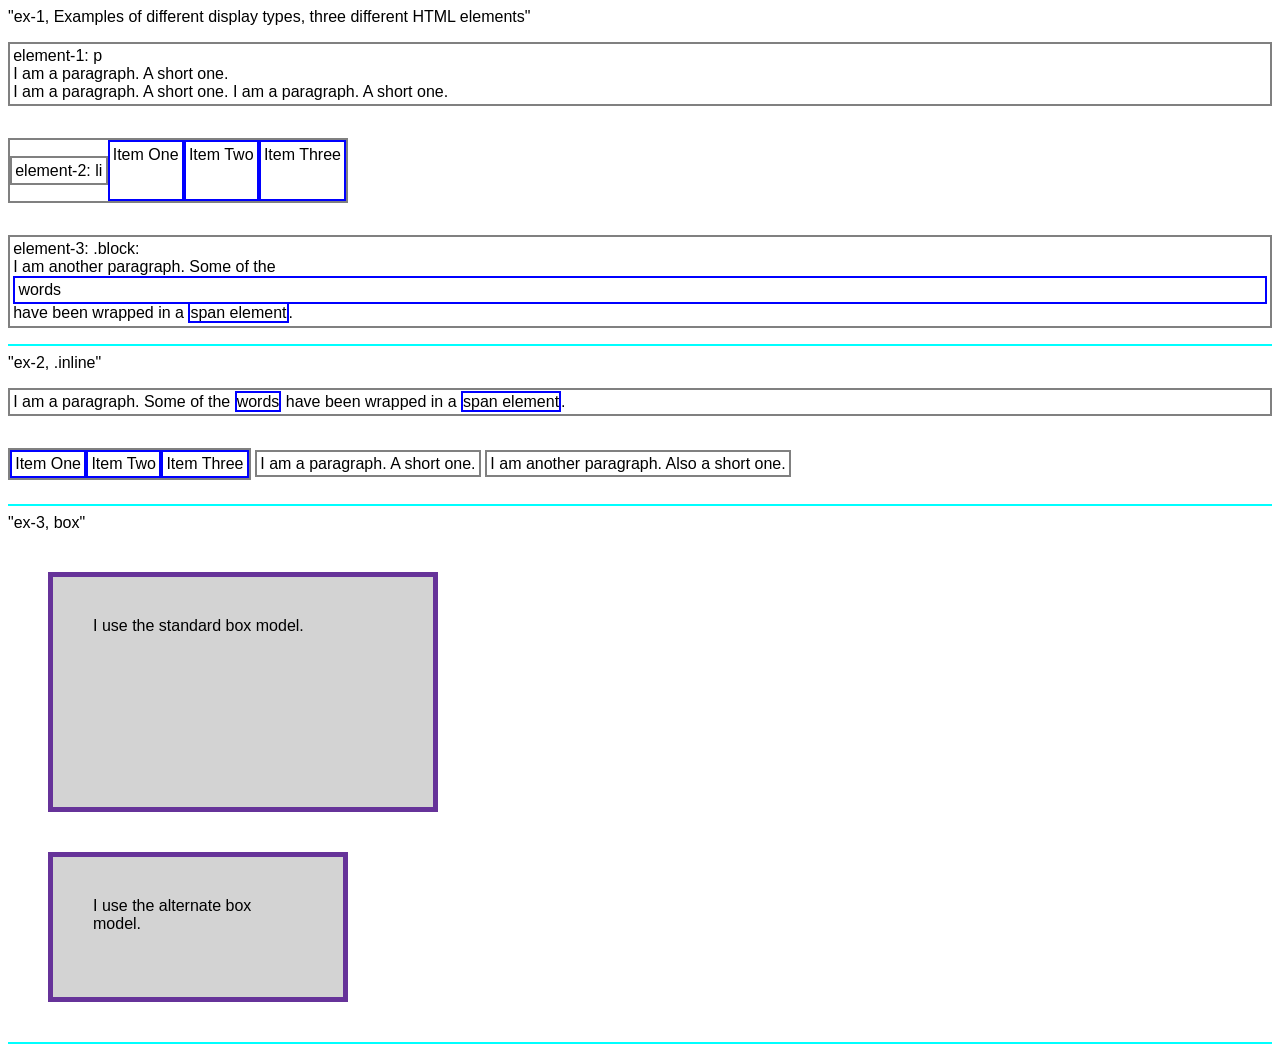
==== core_3.10_The_box_model/index.html @ 8af82b74 "10th commit" ====
<!--C:\Users\rc2ju\OneDrive\Documents\core_3\
      core_3.10_The_box_model\index.html-->
<!---->

<!doctype html>
<html lang="en">
<head>
  <meta charset="utf-8" />
    <meta name="viewport" content="width=device-width" />
    <link rel="icon" href="favicon.ico" type="image/x-icon">
    <link href="https://fonts.googleapis.com/css?family=Open+Sans+Condensed:300|Sonsie+One" rel="stylesheet" />
    <title>The box model</title>
    <link rel="stylesheet" href="style.css">
</head>
    
<body>
  <!--The box model-->
  <!--ex-1, Examples of different display types-->
  <a>"ex-1, Examples of different display types, three different HTML elements"</a>
    <p>
      element-1: p<br>
      I am a paragraph. A short one.<br>
      I am a paragraph. A short one. I am a paragraph. A short one.
    </p>

    <ul>
      <p>element-2: li</p>
      <hr>
      <li>Item One</li>
      <li>Item Two</li>
      <li>Item Three</li>
    </ul>

    <p>
      element-3: .block:<br>
      I am another paragraph. Some of the <span class="block">words</span> have been
      wrapped in a <span>span element</span>.
    </p>
  <hr>

  <!--ex-2, .inline-->
  <a>"ex-2, .inline"</a>
    <p>
      I am a paragraph. Some of the
      <span>words</span> have been wrapped in a <span>span element</span>.
    </p>
    <ul>
      <li>Item One</li>
      <li>Item Two</li>
      <li>Item Three</li>
    </ul>
    <p class="inline">I am a paragraph. A short one.</p>
    <p class="inline">I am another paragraph. Also a short one.</p>
    <hr>

    <!--ex-3, box-->
    <a>"ex-3, box"</a>
      <div class="box">I use the standard box model.</div>
      <div class="box alternate">I use the alternate box model.</div>
    <hr>


</body>
</html>
---- core_3.10_The_box_model/style.css ----
/* This css is in root folder core_3.3_Getting_started_with_CSS */
hr {
    border: none;
    height: 2px;
    background-color: cyan;
}

body {
  font-family: sans-serif;
}

/* Examples of different display types,
   three different HTML elements */
/* ex-1, class="block" */
p,
ul {
  border: 2px solid gray;
  padding: 0.2em;
}

.block,
li {
  border: 2px solid blue;
  padding: 0.2em;
}

ul {
  display: flex;
  list-style: none;
}

.block {
  display: block;
}

/* ex-2, class="inline" */
span,
li {
  border: 2px solid blue;
}
ul {
  display: inline-flex;
  list-style: none;
  padding: 0;
}

.inline {
  display: inline;
}

/* ex-3, box */
.box {
  width: 350px;
  height: 150px;
  margin: 10px;
  padding: 25px;
  border: 5px solid black;
}

.box {
  border: 5px solid rebeccapurple;
  background-color: lightgray;
  padding: 40px;
  margin: 40px;
  width: 300px;
  height: 150px;
}

.alternate {
  box-sizing: border-box;
}
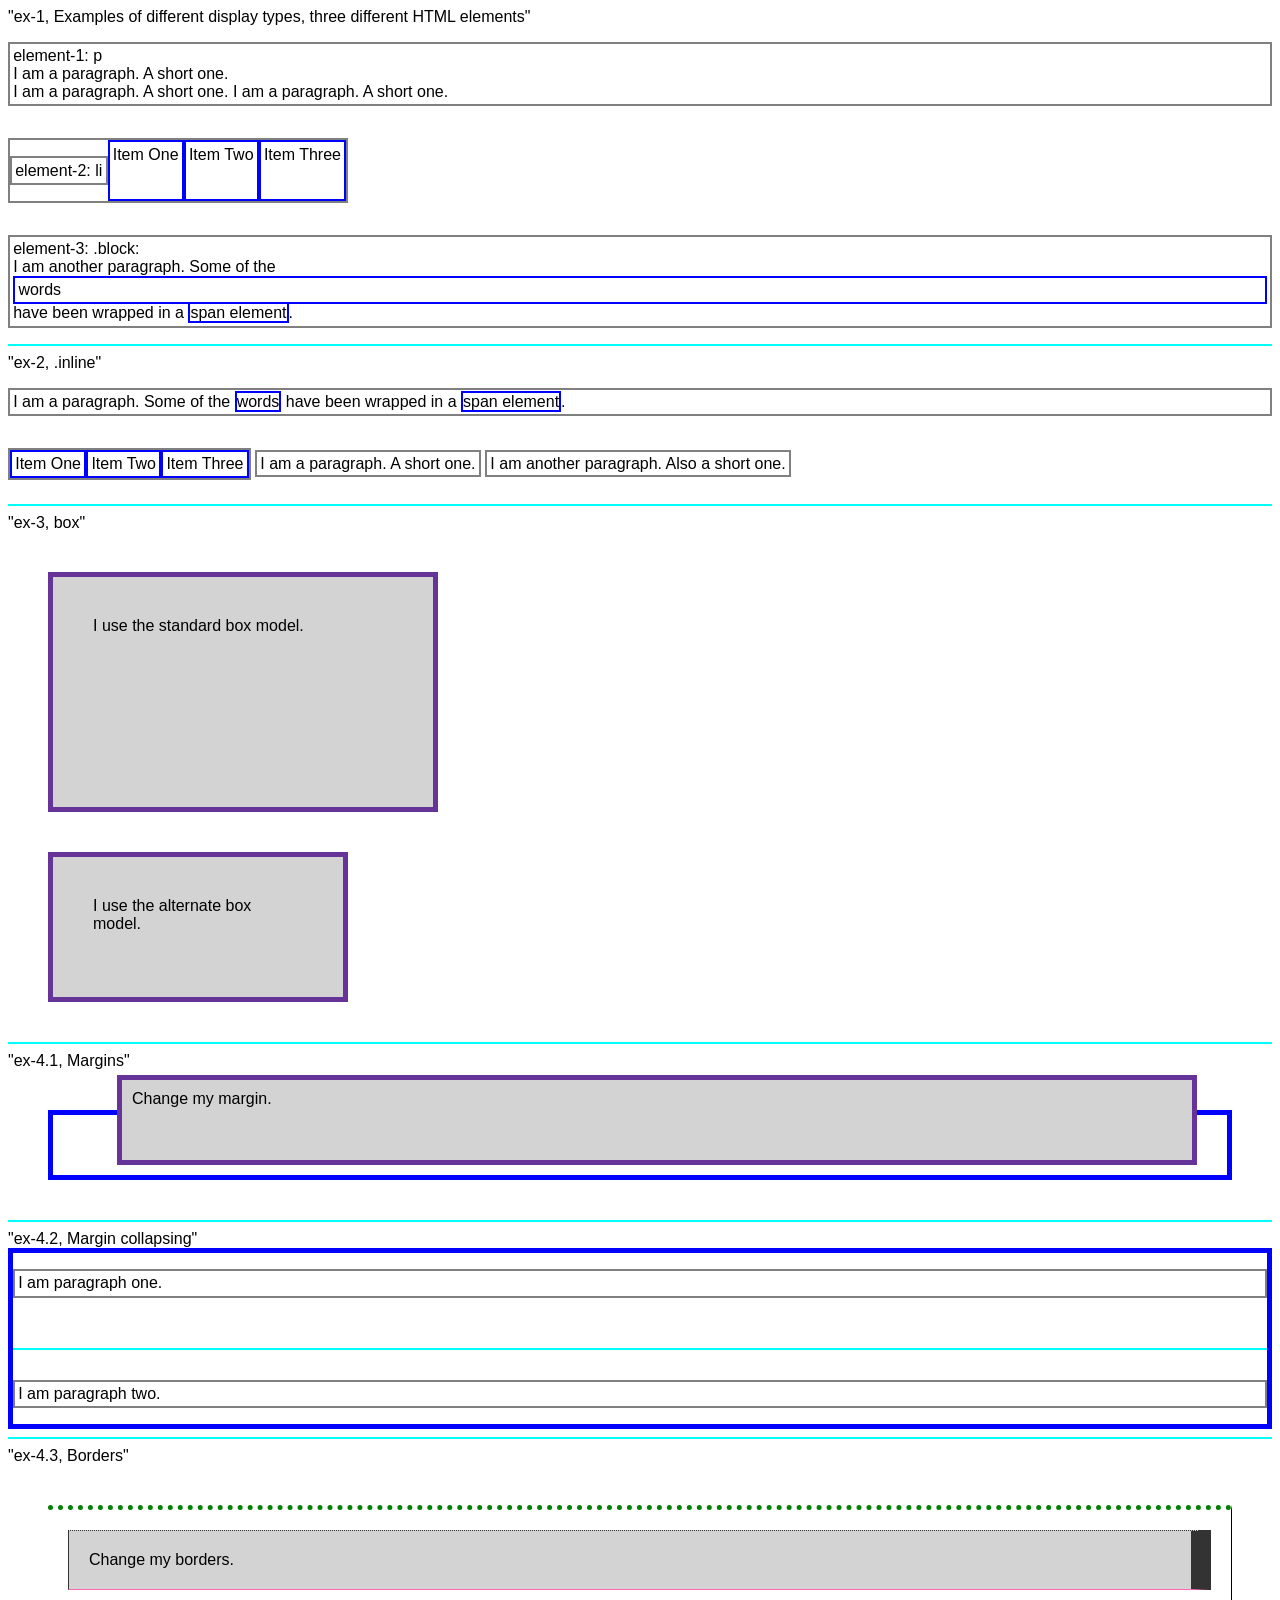
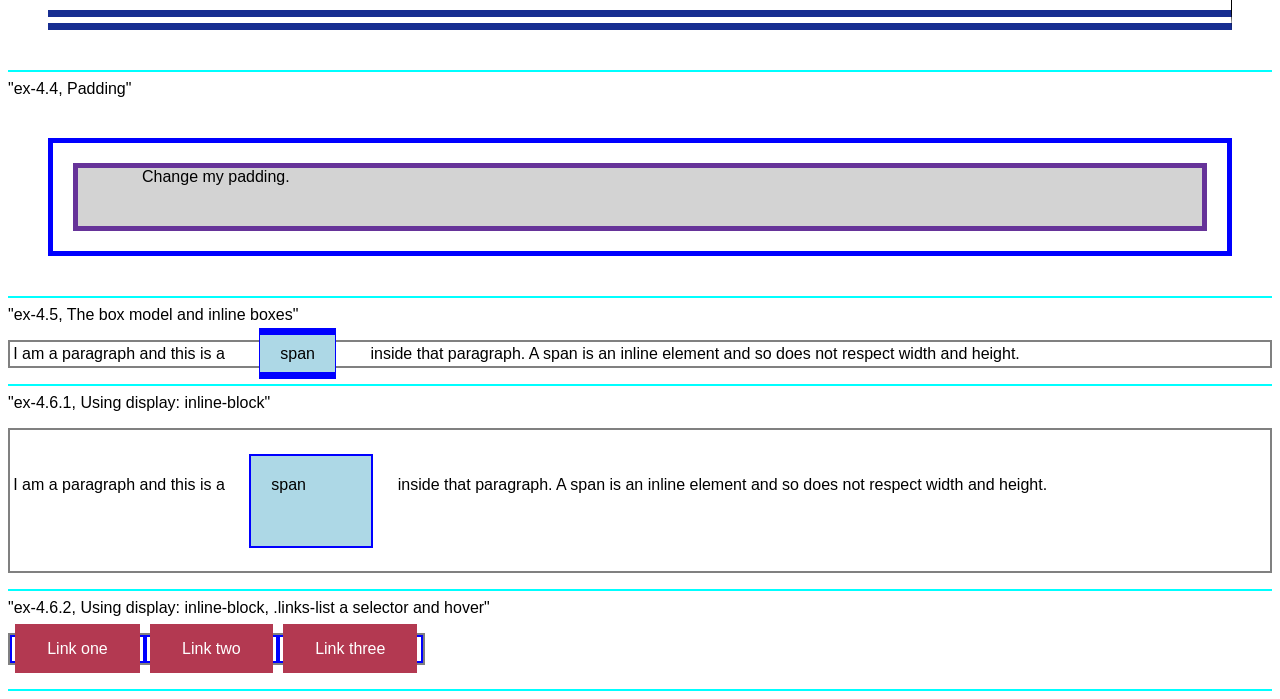
==== commit 99e97f21: "11th commit" ====
--- a/core_3.10_The_box_model/index.html
+++ b/core_3.10_The_box_model/index.html
@@ -59,6 +59,57 @@
       <div class="box alternate">I use the alternate box model.</div>
     <hr>
 
+    <!--ex-4, Margins, padding, and borders-->
+    <a>"ex-4.1, Margins"</a>
+      <div class="container">
+        <div class="box1">Change my margin.</div>
+      </div>
+    <hr>
+
+    <a>"ex-4.2, Margin collapsing"</a>
+      <div class="container1">
+        <p class="one1">I am paragraph one.</p>
+        <hr>
+        <p class="two1">I am paragraph two.</p>
+      </div>
+    <hr>
+
+    <a>"ex-4.3, Borders"</a>
+      <div class="container2">
+        <div class="box2">Change my borders.</div>
+      </div>
+    <hr>  
+      
+    <a>"ex-4.4, Padding"</a>
+      <div class="container3">
+        <div class="box3">Change my padding.</div>
+      </div>
+    <hr>
+
+    <a>"ex-4.5, The box model and inline boxes"</a>
+      <p>
+        I am a paragraph and this is a <span class="span1">span</span> inside that paragraph. A span
+        is an inline element and so does not respect width and height.
+      </p>
+    <hr>
+
+    <a>"ex-4.6.1, Using display: inline-block"</a>
+      <p>
+        I am a paragraph and this is a <span class="span2">span</span> inside that paragraph. A span
+        is an inline element and so does not respect width and height.
+      </p>
+    <hr>  
+
+    <a>"ex-4.6.2, Using display: inline-block, 
+      .links-list a selector and hover"</a>
+      <nav>
+        <ul class="links-list">
+          <li><a href="">Link one</a></li>
+          <li><a href="">Link two</a></li>
+          <li><a href="">Link three</a></li>
+        </ul>
+      </nav>
+    <hr>
 
 </body>
 </html>
--- a/core_3.10_The_box_model/style.css
+++ b/core_3.10_The_box_model/style.css
@@ -68,4 +68,103 @@
 
 .alternate {
   box-sizing: border-box;
+}
+
+.container {
+  border: 5px solid blue;
+  margin: 40px;
+}
+
+/* ex-4.1, Margins */
+.box1 {
+  border: 5px solid rebeccapurple;
+  background-color: lightgray;
+  padding: 10px;
+  height: 60px;
+  /* try changing the margin properties: */
+  margin-top: -40px;
+  margin-right: 30px;
+  margin-bottom: 10px;
+  margin-left: 4em;
+}
+
+/* ex-4.2, Margin collapsing */
+.container1 {
+  border: 5px solid blue;
+  margin: 0px;
+}
+.one1 {
+  margin-bottom: 50px;
+}
+
+.two1 {
+  margin-top: 30px;
+}
+
+/* ex-4.3, Boders */
+.container2 {
+  margin: 40px;
+  padding: 20px;
+  border-top: 5px dotted green;
+  border-right: 1px solid black;
+  border-bottom: 20px double rgb(23 45 145);
+}
+.box2 {
+  padding: 20px;
+  background-color: lightgray;
+  border: 1px solid #333333;
+  border-top-style: dotted;
+  border-right-width: 20px;
+  border-bottom-color: hotpink;
+}
+
+/* ex-4.4, Padding */
+.box3 {
+  border: 5px solid rebeccapurple;
+  background-color: lightgray;
+  padding-top: 0;
+  padding-right: 30px;
+  padding-bottom: 40px;
+  padding-left: 4em;
+}
+
+.container3 {
+  border: 5px solid blue;
+  margin: 40px;
+  padding: 20px;
+}
+
+/* ex-4.5, The box model and inline boxes*/
+.span1 {
+  margin: 20px 30px;
+    padding: 10px 20px;
+    width: 80px;
+    height: 150px;
+    background-color: lightblue;
+    border: solid blue;
+    border-width: 7px 1px;
+}
+
+/* ex-4.6.1, Using display: inline-block*/
+.span2 {
+  margin: 20px;
+  padding: 20px;
+  width: 80px;
+  height: 50px;
+  background-color: lightblue;
+  border: 2px solid blue;
+  display: inline-block;
+}
+
+/* ex-4.6.2, Using display: inline-block, .links-list a selector*/
+.links-list a {
+  background-color: rgb(179 57 81);
+  color: white;
+  text-decoration: none;
+  padding: 1em 2em;
+}
+
+.links-list a:hover {
+  background-color: rgb(66 28 40);
+  color: white;
 }
